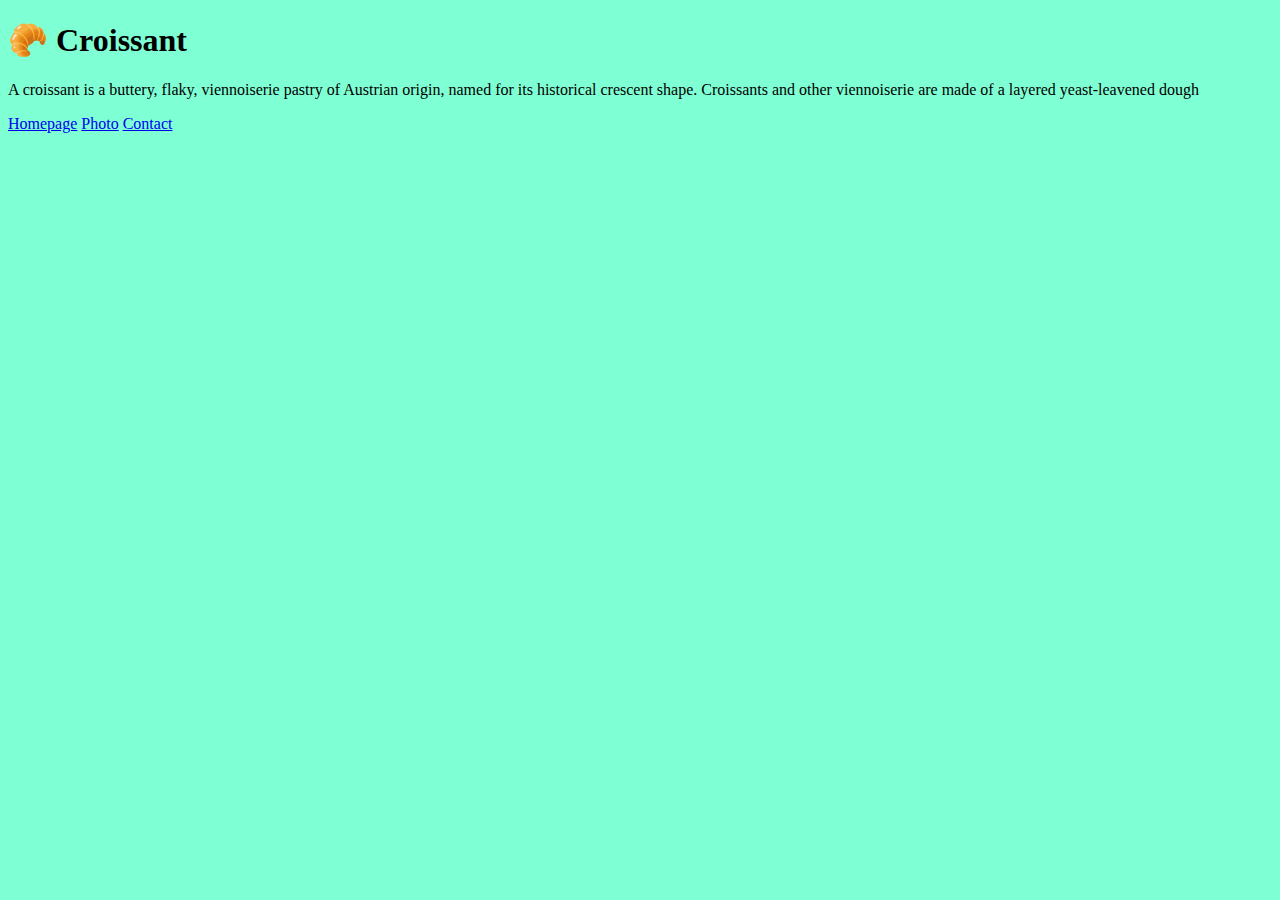
==== index.html @ e3a59252 "Initial file structure" ====
<!DOCTYPE html>
<html lang="en">
  <head>
    <meta charset="UTF-8" />
    <meta http-equiv="X-UA-Compatible" content="IE=edge" />
    <meta name="viewport" content="width=device-width, initial-scale=1.0" />
    <link rel="stylesheet" href="/css/styles.css" />
    <title>Croissant</title>
  </head>
  <body>
    <h1>🥐 Croissant</h1>
    <p>
      A croissant is a buttery, flaky, viennoiserie pastry of Austrian origin,
      named for its historical crescent shape. Croissants and other viennoiserie
      are made of a layered yeast-leavened dough
    </p>
    <footer>
      <a href="/" title="Croissant">Homepage</a>
      <a href="/about.html" title="Croissant photo">Photo</a>
      <a href="/contact.html" title="Croissant contact">Contact</a>
    </footer>
  </body>
</html>
---- css/styles.css ----
body {
  background-color: aquamarine;
}
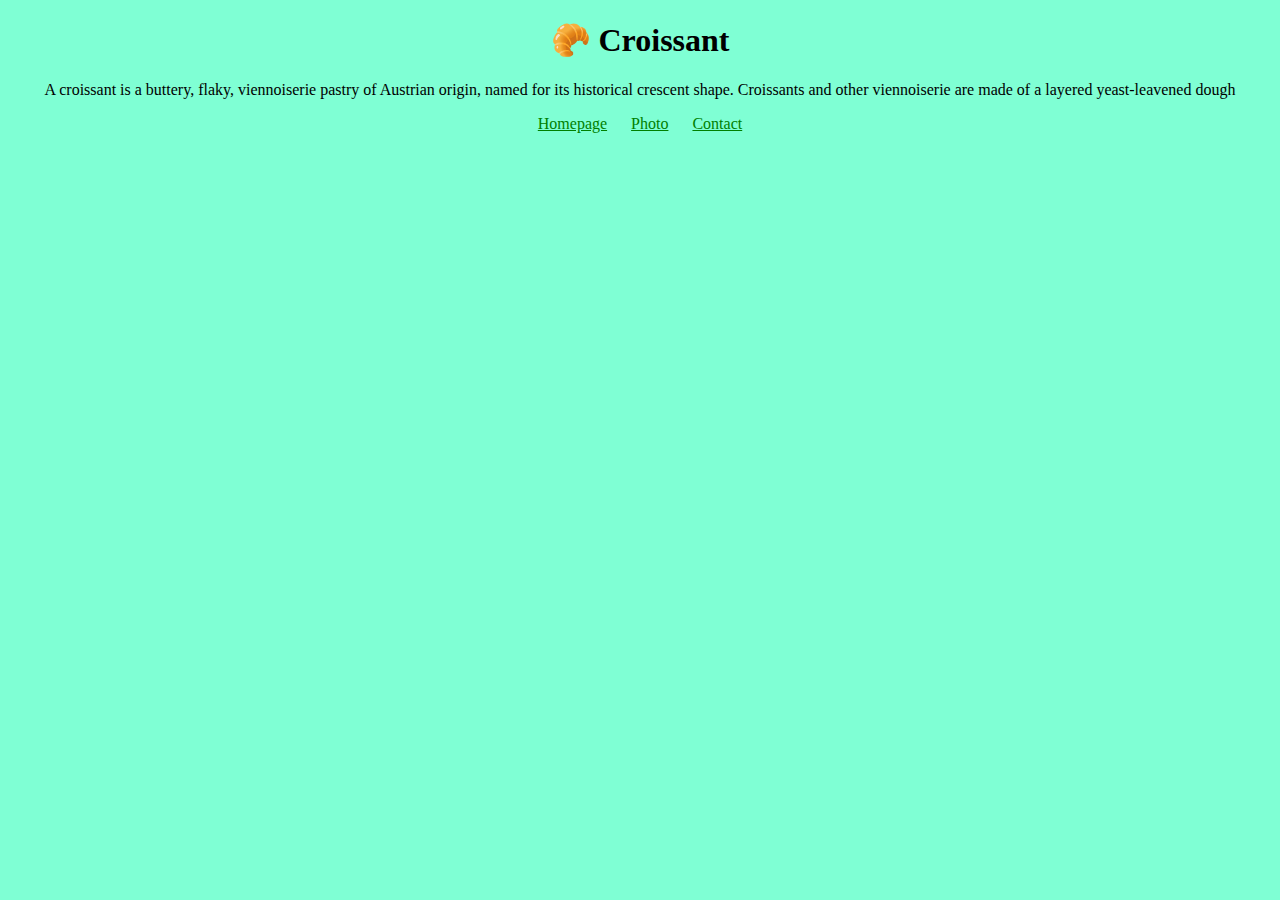
==== commit 647981e4: "added styling" ====
--- a/index.html
+++ b/index.html
@@ -5,6 +5,17 @@
     <meta http-equiv="X-UA-Compatible" content="IE=edge" />
     <meta name="viewport" content="width=device-width, initial-scale=1.0" />
     <link rel="stylesheet" href="/css/styles.css" />
+    <link
+      href="https://cdn.jsdelivr.net/npm/bootstrap@5.0.0-beta2/dist/css/bootstrap.min.css"
+      rel="stylesheet"
+      integrity="sha384-BmbxuPwQa2lc/FVzBcNJ7UAyJxM6wuqIj61tLrc4wSX0szH/Ev+nYRRuWlolflfl"
+      crossorigin="anonymous"
+    />
+    <script
+      src="https://cdn.jsdelivr.net/npm/bootstrap@5.0.0-beta2/dist/js/bootstrap.bundle.min.js"
+      integrity="sha384-b5kHyXgcpbZJO/tY9Ul7kGkf1S0CWuKcCD38l8YkeH8z8QjE0GmW1gYU5S9FOnJ0"
+      crossorigin="anonymous"
+    ></script>
     <title>Croissant</title>
   </head>
   <body>
@@ -16,7 +27,7 @@
     </p>
     <footer>
       <a href="/" title="Croissant">Homepage</a>
-      <a href="/about.html" title="Croissant photo">Photo</a>
+      <a href="/photo.html" title="Croissant photo">Photo</a>
       <a href="/contact.html" title="Croissant contact">Contact</a>
     </footer>
   </body>
--- a/css/styles.css
+++ b/css/styles.css
@@ -1,3 +1,28 @@
 body {
   background-color: aquamarine;
 }
+
+h1,
+p {
+  text-align: center;
+}
+
+footer {
+  text-align: center;
+}
+
+footer a {
+  margin: 0 10px;
+  color: green;
+}
+
+img {
+  display: block;
+}
+
+.croissant-photo {
+  max-width: 100%;
+  border-radius: 10px;
+  display: block;
+  margin: 30px auto;
+}
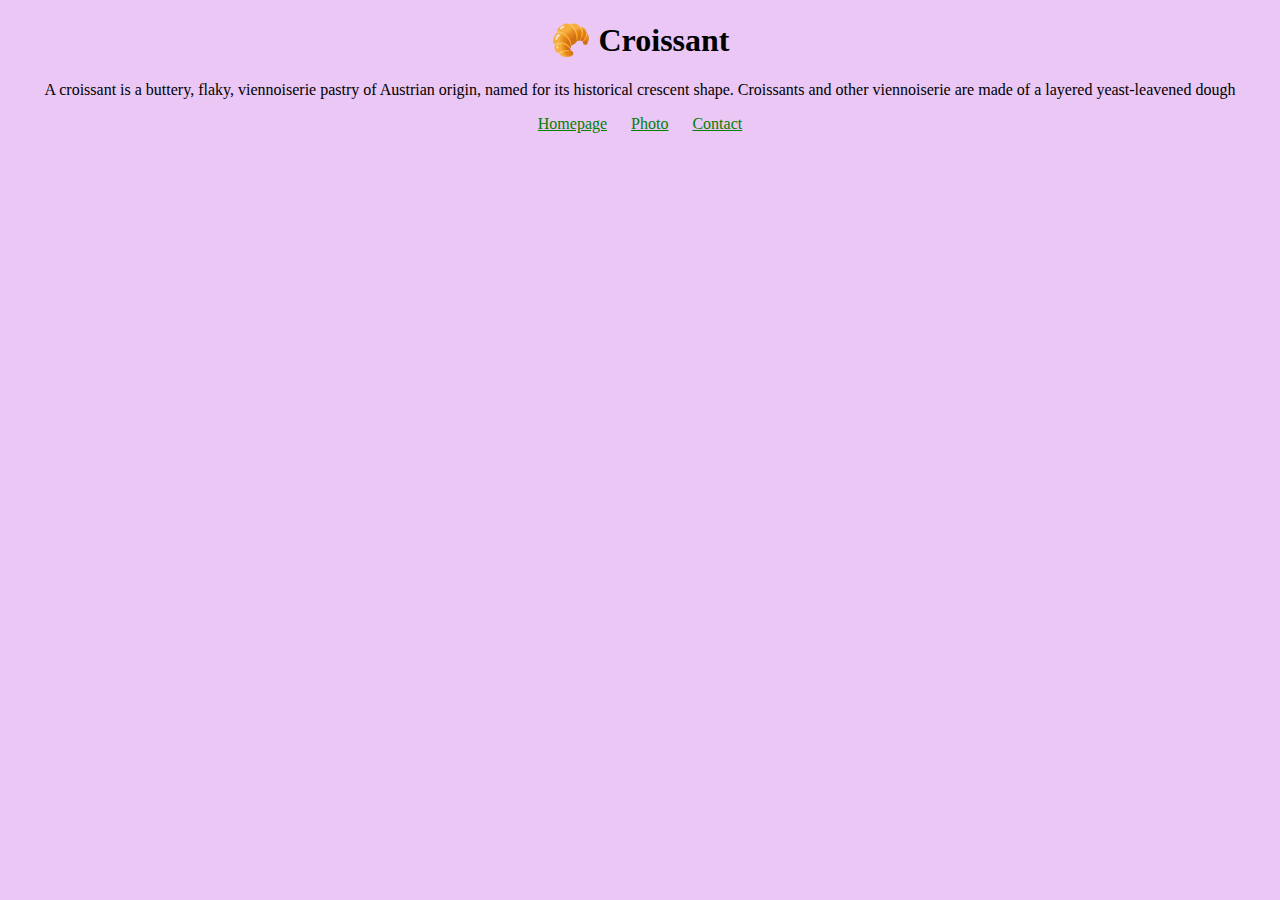
==== commit 9f1da1b3: "changed background color" ====
--- a/index.html
+++ b/index.html
@@ -5,17 +5,7 @@
     <meta http-equiv="X-UA-Compatible" content="IE=edge" />
     <meta name="viewport" content="width=device-width, initial-scale=1.0" />
     <link rel="stylesheet" href="/css/styles.css" />
-    <link
-      href="https://cdn.jsdelivr.net/npm/bootstrap@5.0.0-beta2/dist/css/bootstrap.min.css"
-      rel="stylesheet"
-      integrity="sha384-BmbxuPwQa2lc/FVzBcNJ7UAyJxM6wuqIj61tLrc4wSX0szH/Ev+nYRRuWlolflfl"
-      crossorigin="anonymous"
-    />
-    <script
-      src="https://cdn.jsdelivr.net/npm/bootstrap@5.0.0-beta2/dist/js/bootstrap.bundle.min.js"
-      integrity="sha384-b5kHyXgcpbZJO/tY9Ul7kGkf1S0CWuKcCD38l8YkeH8z8QjE0GmW1gYU5S9FOnJ0"
-      crossorigin="anonymous"
-    ></script>
+
     <title>Croissant</title>
   </head>
   <body>
--- a/css/styles.css
+++ b/css/styles.css
@@ -1,10 +1,10 @@
-body {
-  background-color: aquamarine;
-}
-
 h1,
 p {
   text-align: center;
+}
+
+body {
+  background: #eac7f4;
 }
 
 footer {
